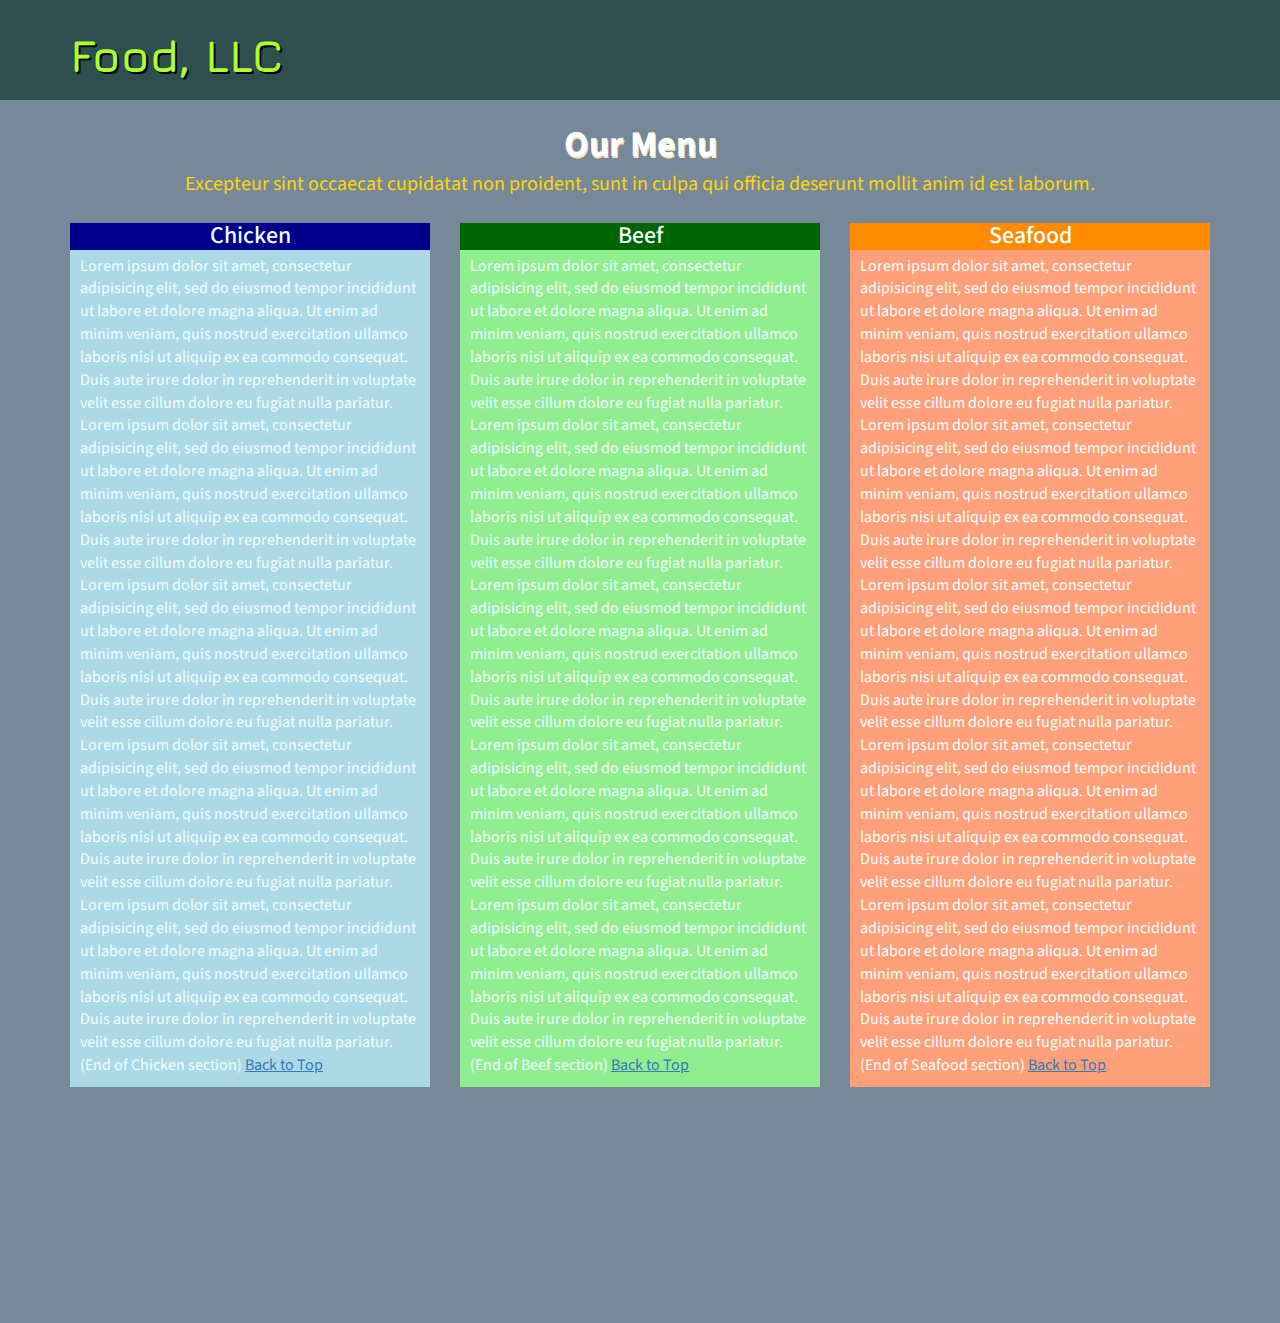
==== module3-solution/index.html @ 76af1caa "Amended nav buttons to disappear and added body content." ====
<!doctype html>
<html>
<head>
	<meta charset="utf-8">
	<meta http-equiv="X-UA-Compatible" content="IE=edge">
	<meta name="viewport" content="width=device-width initial-scale=1">
	<title>Assignment Solution for Module 3</title>
   <link rel="stylesheet" href="css/bootstrap.min.css">
   <link rel="stylesheet" href="css/styles.css">
	<link href='https://fonts.googleapis.com/css?family=Source+Sans+Pro:400,300,700' rel='stylesheet' type='text/css'>
	<link href='https://fonts.googleapis.com/css?family=Jura:400,600' rel='stylesheet' type='text/css'>

<body>
<header>
	<nav id="header-nav" class="navbar navbar-default">
		<div class="container">
			<div class="navbar-header">
				<div class="navbar-brand">
					<a href="index.html"><h1>Food, LLC</h1></a>
  				</div> <!-- end of .navbar-brand -->
  				<button type="button" class="navbar-toggle collapsed" data-toggle="collapse" data-target="#collapsable-nav" aria-expanded="false">
            	<span class="sr-only">Toggle navigation</span>
            	<span class="icon-bar"></span>
            	<span class="icon-bar"></span>
            	<span class="icon-bar"></span>
          	</button>
  			</div> <!--end of .navbar-header -->
        	<div id="collapsable-nav" class="collapse navbar-collapse">
           <ul id="nav-list" class="nav navbar-nav navbar-right">
				<li>
					<a href=#title-chicken class="visible-xs"><span class="glyphicon glyphicon-heart"></span>  Chicken</a>
				</li>
				<li>
					<a href=#title-beef class="visible-xs"><span class="glyphicon glyphicon-heart"></span>  Beef</a>
				</li>
				<li>
					<a href=#title-seafood class="visible-xs"><span class="glyphicon glyphicon-heart"></span>  Seafood</a>
				</li>
				</ul> <!-- end of #nav-list -->
			</div> <!-- end of .collapse .navbar-collapse -->

		</div> <!-- end of .container -->
	</nav> <!-- end of #header-nav -->
</header>

<div id="main-content" class="container">
	<h2 id="main-content-title" class="text-center">Our Menu</h2>

	<div class="intro">Excepteur sint occaecat cupidatat non
	proident, sunt in culpa qui officia deserunt mollit anim id est laborum.</div>

	<section class="row">
		<div class="col-lg-4 col-md-6 col-sm-12">
			<section class="section-chicken">
				<h3 id="title-chicken" class="text-center">Chicken</h3>
				<p class="about-chicken">Lorem ipsum dolor sit amet, consectetur adipisicing elit, sed do eiusmod tempor incididunt ut labore et dolore magna aliqua. Ut enim ad minim veniam, quis nostrud exercitation ullamco laboris nisi ut aliquip ex ea commodo consequat. Duis aute irure dolor in reprehenderit in voluptate velit esse cillum dolore eu fugiat nulla pariatur. Lorem ipsum dolor sit amet, consectetur adipisicing elit, sed do eiusmod tempor incididunt ut labore et dolore magna aliqua. Ut enim ad minim veniam, quis nostrud exercitation ullamco laboris nisi ut aliquip ex ea commodo consequat. Duis aute irure dolor in reprehenderit in voluptate velit esse cillum dolore eu fugiat nulla pariatur. Lorem ipsum dolor sit amet, consectetur adipisicing elit, sed do eiusmod tempor incididunt ut labore et dolore magna aliqua. Ut enim ad minim veniam, quis nostrud exercitation ullamco laboris nisi ut aliquip ex ea commodo consequat. Duis aute irure dolor in reprehenderit in voluptate velit esse cillum dolore eu fugiat nulla pariatur. Lorem ipsum dolor sit amet, consectetur adipisicing elit, sed do eiusmod tempor incididunt ut labore et dolore magna aliqua. Ut enim ad minim veniam, quis nostrud exercitation ullamco laboris nisi ut aliquip ex ea commodo consequat. Duis aute irure dolor in reprehenderit in voluptate velit esse cillum dolore eu fugiat nulla pariatur. Lorem ipsum dolor sit amet, consectetur adipisicing elit, sed do eiusmod tempor incididunt ut labore et dolore magna aliqua. Ut enim ad minim veniam, quis nostrud exercitation ullamco laboris nisi ut aliquip ex ea commodo consequat. Duis aute irure dolor in reprehenderit in voluptate velit esse cillum dolore eu fugiat nulla pariatur.<br>(End of Chicken section) <a id="back" href=#main-content-title>Back to Top</a></p>
				
			</section>
		</div>
		<div class="col-lg-4 col-md-6 col-sm-12">
			<section class="section-beef">
				<h3 id="title-beef" class="text-center">Beef</h3>
				<p class="about-beef">Lorem ipsum dolor sit amet, consectetur adipisicing elit, sed do eiusmod tempor incididunt ut labore et dolore magna aliqua. Ut enim ad minim veniam, quis nostrud exercitation ullamco laboris nisi ut aliquip ex ea commodo consequat. Duis aute irure dolor in reprehenderit in voluptate velit esse cillum dolore eu fugiat nulla pariatur. Lorem ipsum dolor sit amet, consectetur adipisicing elit, sed do eiusmod tempor incididunt ut labore et dolore magna aliqua. Ut enim ad minim veniam, quis nostrud exercitation ullamco laboris nisi ut aliquip ex ea commodo consequat. Duis aute irure dolor in reprehenderit in voluptate velit esse cillum dolore eu fugiat nulla pariatur. Lorem ipsum dolor sit amet, consectetur adipisicing elit, sed do eiusmod tempor incididunt ut labore et dolore magna aliqua. Ut enim ad minim veniam, quis nostrud exercitation ullamco laboris nisi ut aliquip ex ea commodo consequat. Duis aute irure dolor in reprehenderit in voluptate velit esse cillum dolore eu fugiat nulla pariatur. Lorem ipsum dolor sit amet, consectetur adipisicing elit, sed do eiusmod tempor incididunt ut labore et dolore magna aliqua. Ut enim ad minim veniam, quis nostrud exercitation ullamco laboris nisi ut aliquip ex ea commodo consequat. Duis aute irure dolor in reprehenderit in voluptate velit esse cillum dolore eu fugiat nulla pariatur. Lorem ipsum dolor sit amet, consectetur adipisicing elit, sed do eiusmod tempor incididunt ut labore et dolore magna aliqua. Ut enim ad minim veniam, quis nostrud exercitation ullamco laboris nisi ut aliquip ex ea commodo consequat. Duis aute irure dolor in reprehenderit in voluptate velit esse cillum dolore eu fugiat nulla pariatur. <br>(End of Beef section) <a id="back" href=#main-content-title>Back to Top</a></p></p>				
			</section>
		</div>
		<div class="col-lg-4 col-md-12 col-sm-12">
			<section class="section-seafood">
				<h3 id="title-seafood" class="text-center">Seafood</h3>
				<p class="about-seafood">Lorem ipsum dolor sit amet, consectetur adipisicing elit, sed do eiusmod tempor incididunt ut labore et dolore magna aliqua. Ut enim ad minim veniam, quis nostrud exercitation ullamco laboris nisi ut aliquip ex ea commodo consequat. Duis aute irure dolor in reprehenderit in voluptate velit esse cillum dolore eu fugiat nulla pariatur. Lorem ipsum dolor sit amet, consectetur adipisicing elit, sed do eiusmod tempor incididunt ut labore et dolore magna aliqua. Ut enim ad minim veniam, quis nostrud exercitation ullamco laboris nisi ut aliquip ex ea commodo consequat. Duis aute irure dolor in reprehenderit in voluptate velit esse cillum dolore eu fugiat nulla pariatur. Lorem ipsum dolor sit amet, consectetur adipisicing elit, sed do eiusmod tempor incididunt ut labore et dolore magna aliqua. Ut enim ad minim veniam, quis nostrud exercitation ullamco laboris nisi ut aliquip ex ea commodo consequat. Duis aute irure dolor in reprehenderit in voluptate velit esse cillum dolore eu fugiat nulla pariatur. Lorem ipsum dolor sit amet, consectetur adipisicing elit, sed do eiusmod tempor incididunt ut labore et dolore magna aliqua. Ut enim ad minim veniam, quis nostrud exercitation ullamco laboris nisi ut aliquip ex ea commodo consequat. Duis aute irure dolor in reprehenderit in voluptate velit esse cillum dolore eu fugiat nulla pariatur. Lorem ipsum dolor sit amet, consectetur adipisicing elit, sed do eiusmod tempor incididunt ut labore et dolore magna aliqua. Ut enim ad minim veniam, quis nostrud exercitation ullamco laboris nisi ut aliquip ex ea commodo consequat. Duis aute irure dolor in reprehenderit in voluptate velit esse cillum dolore eu fugiat nulla pariatur. <br>(End of Seafood section) <a id="back" href=#main-content-title>Back to Top</a></p></p>
			</section>
		</div>
	</section> <!-- end of .row -->

</div> <!-- end of #main-content>

<!-- JQuery (Bootstrap JS plugins depend on it)-->
<script src="js/jquery-1.11.3.min.js"></script>
<script src="js/bootstrap.min.js"></script>
<script src="js/script.js"></script>

</body>
---- module3-solution/css/styles.css ----
body {
	font-family: 'Source Sans Pro', sans-serif;
	font-size: 16px;
	color: #F0FFFF;
	background-color: #778899;
}

/*** HEADER ***/
#header-nav {
	background-color: #2F4F4F;
	border-radius: 0;
	border: 0;
	padding: 25px;
}
.navbar-brand h1 { /**Restaurant name**/
	font-family: 'Jura', sans-serif;
	color: #ADFF2F;
	font-size: 2.5em;
	font-weight: bolder;
	text-shadow: 1.5px 1.5px #000000;
	margin-top: 5px;
	margin-bottom: 0;
	line-height: 0.5;
}
.navbar-brand a:hover, .navbar-brand a:focus { /**Restaurant name**/
	text-decoration: none;
}
#nav-list { /**nav menu button**/
	margin-top: 10px;
}
#nav-list a {
	color: #FFFAF0;
	text-align: center;
}
#nav-list a:hover {
	background: #FFD700;
}
.navbar-header button.navbar-toggle, .navbar-header .iconbar {
	border: 1px solid #F0FFFF;
}
.navbar-header button.navbar-toggle {
	clear: both;
	margin-top: -40px;
}
#collapsable-nav a { /**to collapse glyphicon for nav menu**/
	font-size: 1.25em;
}
/*** END OF HEADER ***/

/*** MAIN CONTENT ***/
#main-content-title {
	font-size: 2.25em;
	font-weight: bold;
	color: #FFFFFF;
	text-shadow: 1.5px 1.5px #FFE4C4;
	margin: 5px 0 5px;
}
.intro {
	font-size: 1.25em;
	text-align: center;
  	color: #FFD700;
  	margin-bottom: 5px;
}
.row {
	height: 1120px;
}
#title-chicken {
	font-size: 1.5em;
 	background-color: #00008B;
 	margin-bottom: 0;
}
#title-beef {
	font-size: 1.5em;
 	background-color: #006400;
 	margin-bottom: 0;
}
#title-seafood {
	font-size: 1.5em;
 	background-color: #FF8C00;
 	margin-bottom: 0;
}
.about-chicken {
 	background-color: #ADD8E6;
 	height: auto;
 	padding: 5px 10px 10px;
}
.about-beef {
  	background-color: #90EE90;
  	height: auto;
  	padding: 5px 10px 10px;
}
.about-seafood {
  	background-color: #FFA07A;
  	height: auto;
  	padding: 5px 10px 10px;
}
#back {
	text-decoration: underline;
}
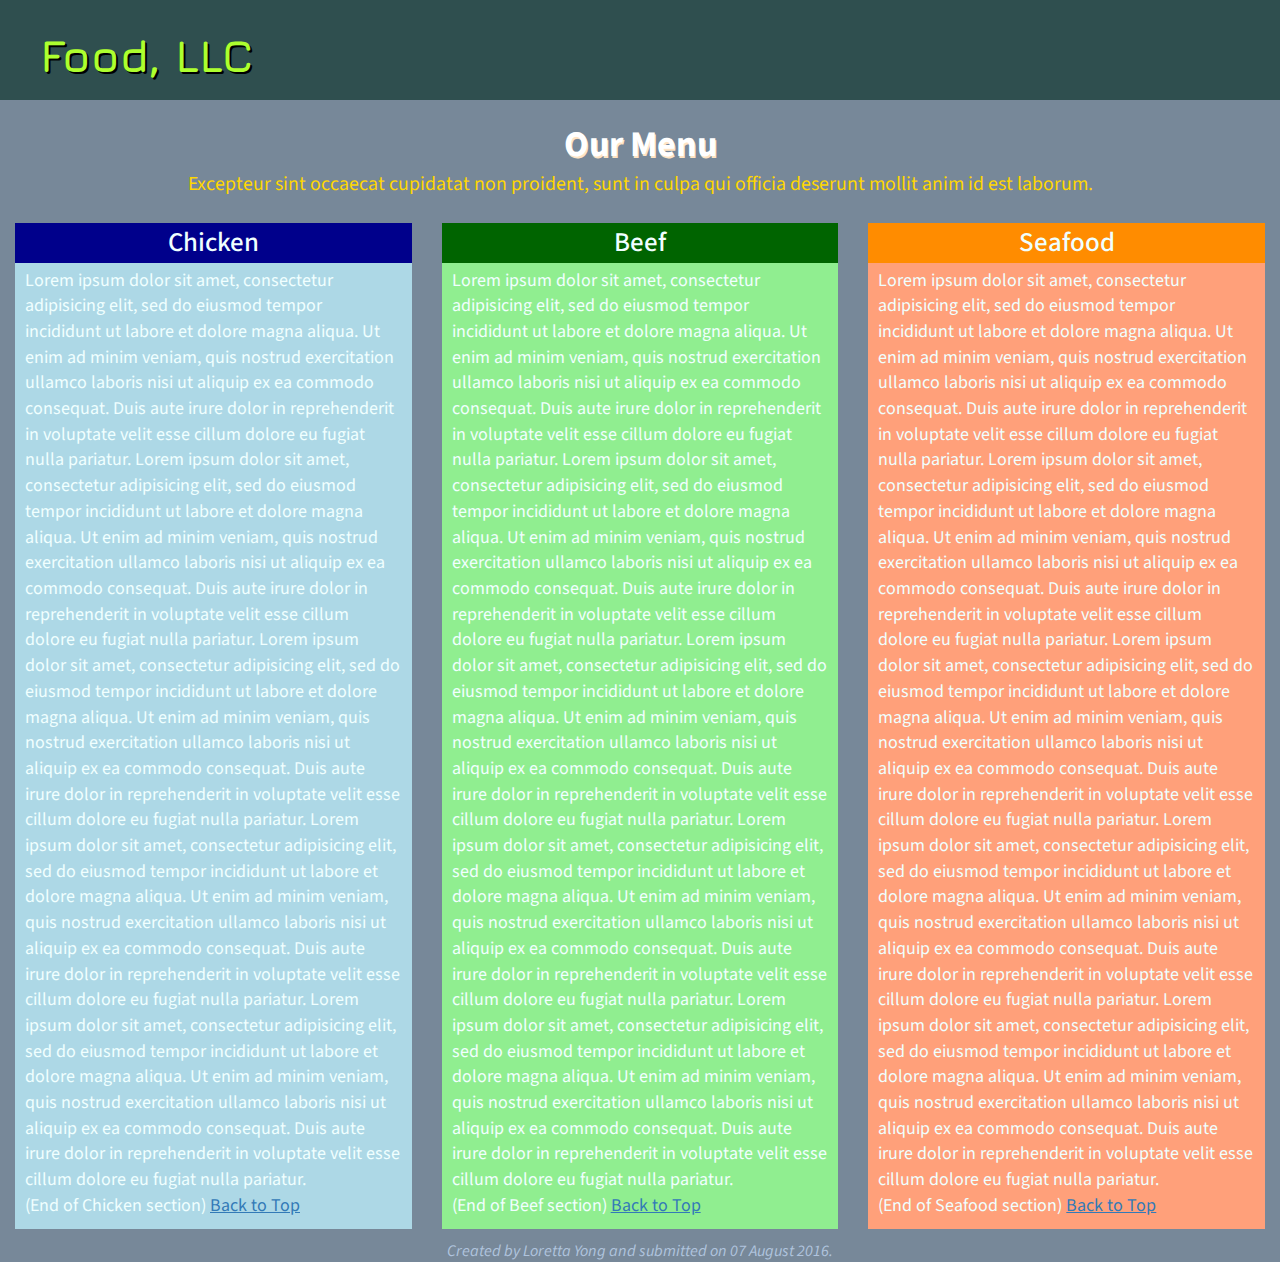
==== commit 2a88c0de: "Amended div class to container fluid." ====
--- a/module3-solution/index.html
+++ b/module3-solution/index.html
@@ -13,7 +13,7 @@
 <body>
 <header>
 	<nav id="header-nav" class="navbar navbar-default">
-		<div class="container">
+		<div class="container-fluid">
 			<div class="navbar-header">
 				<div class="navbar-brand">
 					<a href="index.html"><h1>Food, LLC</h1></a>
@@ -43,7 +43,7 @@
 	</nav> <!-- end of #header-nav -->
 </header>
 
-<div id="main-content" class="container">
+<div id="main-content" class="container-fluid">
 	<h2 id="main-content-title" class="text-center">Our Menu</h2>
 
 	<div class="intro">Excepteur sint occaecat cupidatat non
@@ -69,8 +69,8 @@
 				<p class="about-seafood">Lorem ipsum dolor sit amet, consectetur adipisicing elit, sed do eiusmod tempor incididunt ut labore et dolore magna aliqua. Ut enim ad minim veniam, quis nostrud exercitation ullamco laboris nisi ut aliquip ex ea commodo consequat. Duis aute irure dolor in reprehenderit in voluptate velit esse cillum dolore eu fugiat nulla pariatur. Lorem ipsum dolor sit amet, consectetur adipisicing elit, sed do eiusmod tempor incididunt ut labore et dolore magna aliqua. Ut enim ad minim veniam, quis nostrud exercitation ullamco laboris nisi ut aliquip ex ea commodo consequat. Duis aute irure dolor in reprehenderit in voluptate velit esse cillum dolore eu fugiat nulla pariatur. Lorem ipsum dolor sit amet, consectetur adipisicing elit, sed do eiusmod tempor incididunt ut labore et dolore magna aliqua. Ut enim ad minim veniam, quis nostrud exercitation ullamco laboris nisi ut aliquip ex ea commodo consequat. Duis aute irure dolor in reprehenderit in voluptate velit esse cillum dolore eu fugiat nulla pariatur. Lorem ipsum dolor sit amet, consectetur adipisicing elit, sed do eiusmod tempor incididunt ut labore et dolore magna aliqua. Ut enim ad minim veniam, quis nostrud exercitation ullamco laboris nisi ut aliquip ex ea commodo consequat. Duis aute irure dolor in reprehenderit in voluptate velit esse cillum dolore eu fugiat nulla pariatur. Lorem ipsum dolor sit amet, consectetur adipisicing elit, sed do eiusmod tempor incididunt ut labore et dolore magna aliqua. Ut enim ad minim veniam, quis nostrud exercitation ullamco laboris nisi ut aliquip ex ea commodo consequat. Duis aute irure dolor in reprehenderit in voluptate velit esse cillum dolore eu fugiat nulla pariatur. <br>(End of Seafood section) <a id="back" href=#main-content-title>Back to Top</a></p></p>
 			</section>
 		</div>
+		<div class="end">Created by Loretta Yong and submitted on 07 August 2016.</div>
 	</section> <!-- end of .row -->
-
 </div> <!-- end of #main-content>
 
 <!-- JQuery (Bootstrap JS plugins depend on it)-->
--- a/module3-solution/css/styles.css
+++ b/module3-solution/css/styles.css
@@ -1,6 +1,6 @@
 body {
 	font-family: 'Source Sans Pro', sans-serif;
-	font-size: 16px;
+	font-size: 18px;
 	color: #F0FFFF;
 	background-color: #778899;
 }
@@ -49,34 +49,37 @@
 
 /*** MAIN CONTENT ***/
 #main-content-title {
-	font-size: 2.25em;
+	font-size: 2em;
 	font-weight: bold;
 	color: #FFFFFF;
 	text-shadow: 1.5px 1.5px #FFE4C4;
 	margin: 5px 0 5px;
 }
 .intro {
-	font-size: 1.25em;
+	font-size: 1.1em;
 	text-align: center;
   	color: #FFD700;
   	margin-bottom: 5px;
 }
 .row {
-	height: 1120px;
+	height: 1000px;
 }
 #title-chicken {
 	font-size: 1.5em;
  	background-color: #00008B;
+ 	padding: 5px;
  	margin-bottom: 0;
 }
 #title-beef {
 	font-size: 1.5em;
  	background-color: #006400;
+ 	padding: 5px;
  	margin-bottom: 0;
 }
 #title-seafood {
 	font-size: 1.5em;
  	background-color: #FF8C00;
+ 	padding: 5px;
  	margin-bottom: 0;
 }
 .about-chicken {
@@ -96,4 +99,12 @@
 }
 #back {
 	text-decoration: underline;
-}+}
+.end {
+	font-size: 90%;
+  	font-style: italic;
+  	text-align: center;
+  	color: #B0C4DE;
+  	margin-bottom: 20px;
+}
+/*** END OF MAIN CONTENT ***/